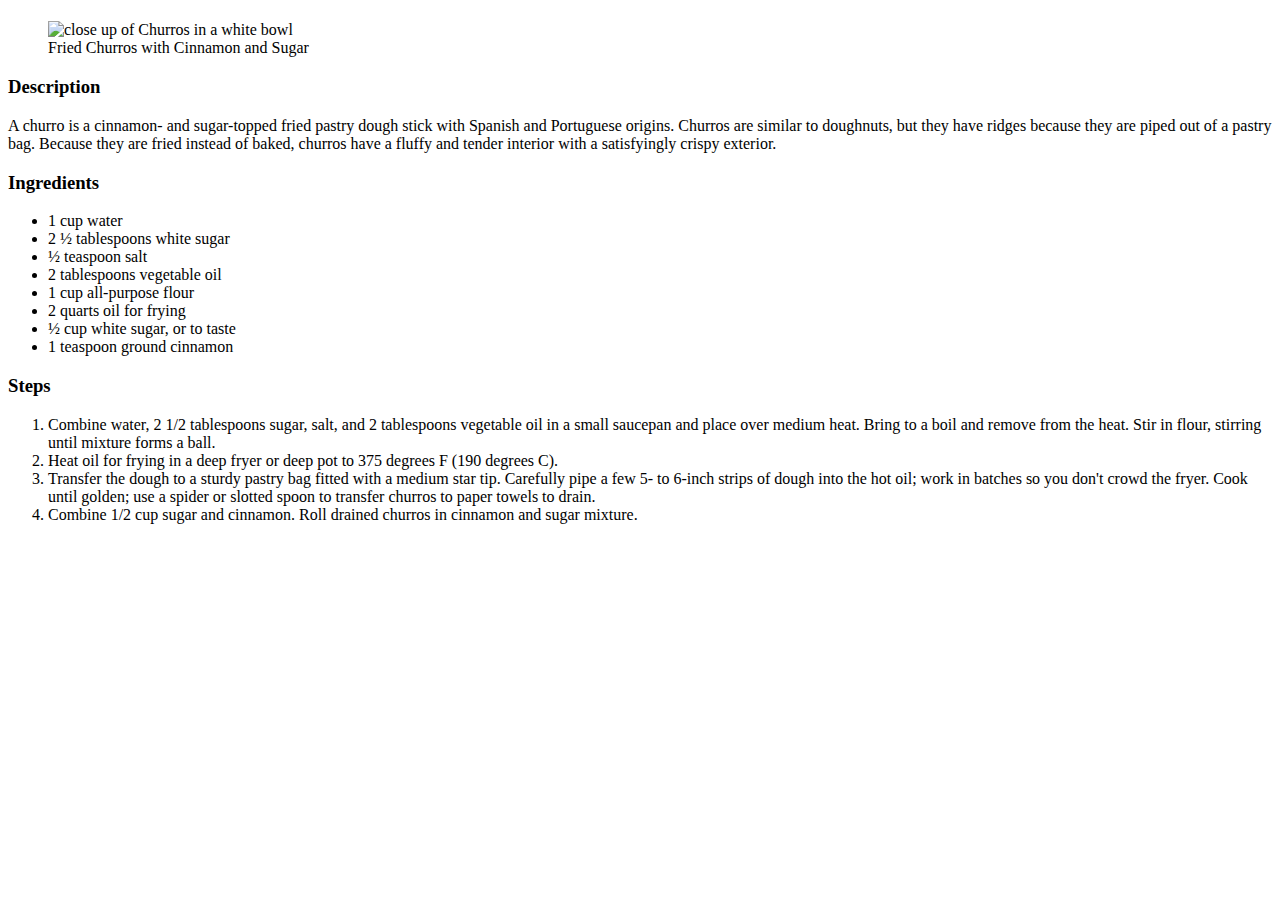
==== recipes/churros.html @ b837ce1a "Created Churros html file." ====
<!DOCTYPE html>
<html>
    <head>
        <title>Churros Recipe</title>
    </head>
    <body>
        <h1></h1>
        <figure>
            <img src="https://preppykitchen.com/wp-content/uploads/2020/11/churros-recipe.jpg" alt="close up of Churros in a white bowl" />
            <figcaption>Fried Churros with Cinnamon and Sugar</figcaption>
        </figure>
        <h3>Description</h3>
        <p>A churro is a cinnamon- and sugar-topped fried pastry dough stick with Spanish and Portuguese origins. 
            Churros are similar to doughnuts, but they have ridges because they are piped out of a pastry bag. 
            Because they are fried instead of baked, churros have a fluffy and tender interior with a satisfyingly crispy exterior.</p>
        <h3>Ingredients</h3>
        <ul>
            <li>1 cup water</li>
            <li>2 ½ tablespoons white sugar</li>                
            <li>½ teaspoon salt</li>                
            <li>2 tablespoons vegetable oil</li>                
            <li>1 cup all-purpose flour</li>                
            <li>2 quarts oil for frying</li>                
            <li>½ cup white sugar, or to taste</li>                
            <li>1 teaspoon ground cinnamon</li>
        </ul>
        <h3>Steps</h3>
        <ol>
            <li>Combine water, 2 1/2 tablespoons sugar, salt, and 2 tablespoons vegetable oil in a small saucepan and place over medium heat. 
                Bring to a boil and remove from the heat. Stir in flour, stirring until mixture forms a ball.</li>
            <li>Heat oil for frying in a deep fryer or deep pot to 375 degrees F (190 degrees C).</li>                
            <li>Transfer the dough to a sturdy pastry bag fitted with a medium star tip. Carefully pipe a few 5- to 6-inch strips of dough into the hot oil; 
                work in batches so you don't crowd the fryer. Cook until golden; use a spider or slotted spoon to transfer churros to paper towels to drain.</li>                
            <li>Combine 1/2 cup sugar and cinnamon. Roll drained churros in cinnamon and sugar mixture.</li>
        </ol>
    </body>
</html>
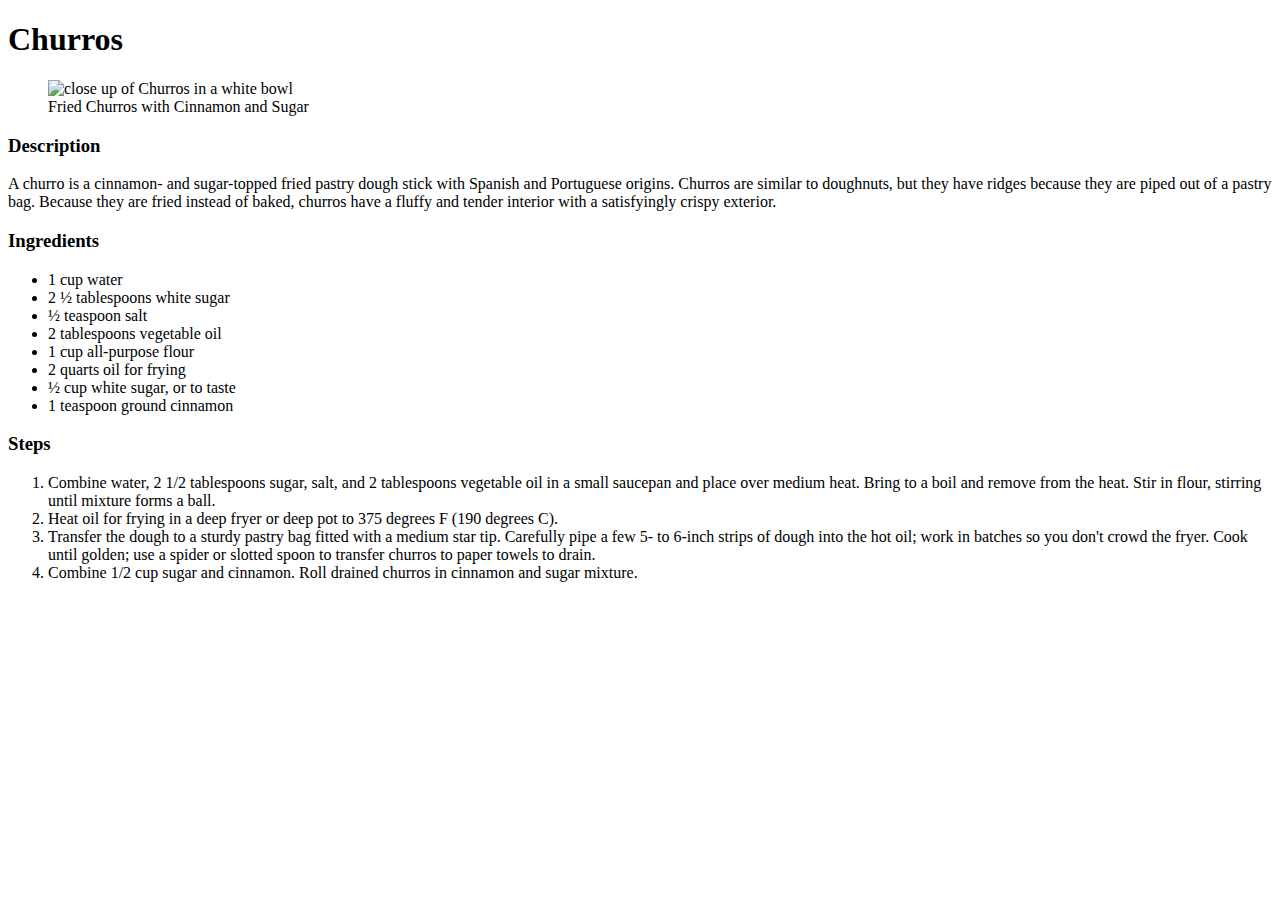
==== commit 40bcd882: "Updated headings for reuben and churros recipes" ====
--- a/recipes/churros.html
+++ b/recipes/churros.html
@@ -4,7 +4,7 @@
         <title>Churros Recipe</title>
     </head>
     <body>
-        <h1></h1>
+        <h1>Churros</h1>
         <figure>
             <img src="https://preppykitchen.com/wp-content/uploads/2020/11/churros-recipe.jpg" alt="close up of Churros in a white bowl" />
             <figcaption>Fried Churros with Cinnamon and Sugar</figcaption>
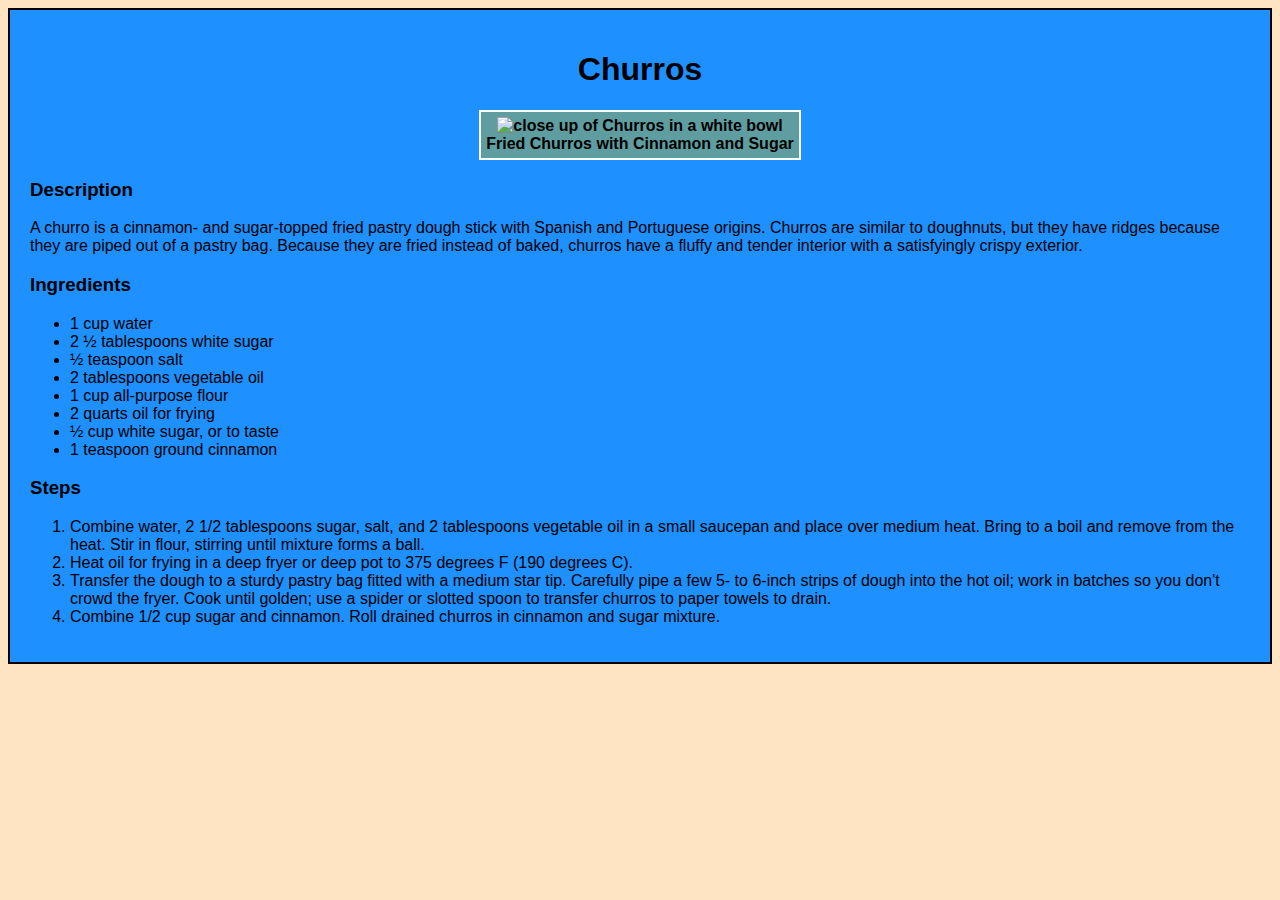
==== commit 071c0b03: "More CSS updates" ====
--- a/recipes/churros.html
+++ b/recipes/churros.html
@@ -2,17 +2,22 @@
 <html>
     <head>
         <title>Churros Recipe</title>
+        <link href="../css/recipes.css" rel="stylesheet">
     </head>
     <body>
+        <div class="container">
         <h1>Churros</h1>
         <figure>
             <img src="https://preppykitchen.com/wp-content/uploads/2020/11/churros-recipe.jpg" alt="close up of Churros in a white bowl" />
             <figcaption>Fried Churros with Cinnamon and Sugar</figcaption>
         </figure>
+        <div class="description">
         <h3>Description</h3>
         <p>A churro is a cinnamon- and sugar-topped fried pastry dough stick with Spanish and Portuguese origins. 
             Churros are similar to doughnuts, but they have ridges because they are piped out of a pastry bag. 
             Because they are fried instead of baked, churros have a fluffy and tender interior with a satisfyingly crispy exterior.</p>
+            </div>
+        <div class="ingredients">
         <h3>Ingredients</h3>
         <ul>
             <li>1 cup water</li>
@@ -24,6 +29,8 @@
             <li>½ cup white sugar, or to taste</li>                
             <li>1 teaspoon ground cinnamon</li>
         </ul>
+        </div>
+        <div class="steps">
         <h3>Steps</h3>
         <ol>
             <li>Combine water, 2 1/2 tablespoons sugar, salt, and 2 tablespoons vegetable oil in a small saucepan and place over medium heat. 
@@ -33,5 +40,7 @@
                 work in batches so you don't crowd the fryer. Cook until golden; use a spider or slotted spoon to transfer churros to paper towels to drain.</li>                
             <li>Combine 1/2 cup sugar and cinnamon. Roll drained churros in cinnamon and sugar mixture.</li>
         </ol>
+        </div>
+        </div>
     </body>
 </html>--- a/css/recipes.css
+++ b/css/recipes.css
@@ -0,0 +1,34 @@
+* {
+    box-sizing: border-box;
+}
+body {
+    background-color: bisque;
+    font-family: 'Gill Sans', 'Gill Sans MT', Calibri, 'Trebuchet MS', sans-serif;
+    font-size: 16px;
+}
+
+h1 {
+    text-align:center;
+    font-size: 2em;
+}
+
+figure {
+    border: 2px solid white;
+    padding: 5px;
+    background-color: cadetblue;
+    width:fit-content;
+    text-align: center;
+    font-weight: bold;
+    margin: 0 auto;
+}
+
+img {
+    width: 300px;
+    height: 300px;
+}
+
+.container {
+    border: 2px solid black;
+    padding: 20px;
+    background-color:dodgerblue;
+}
